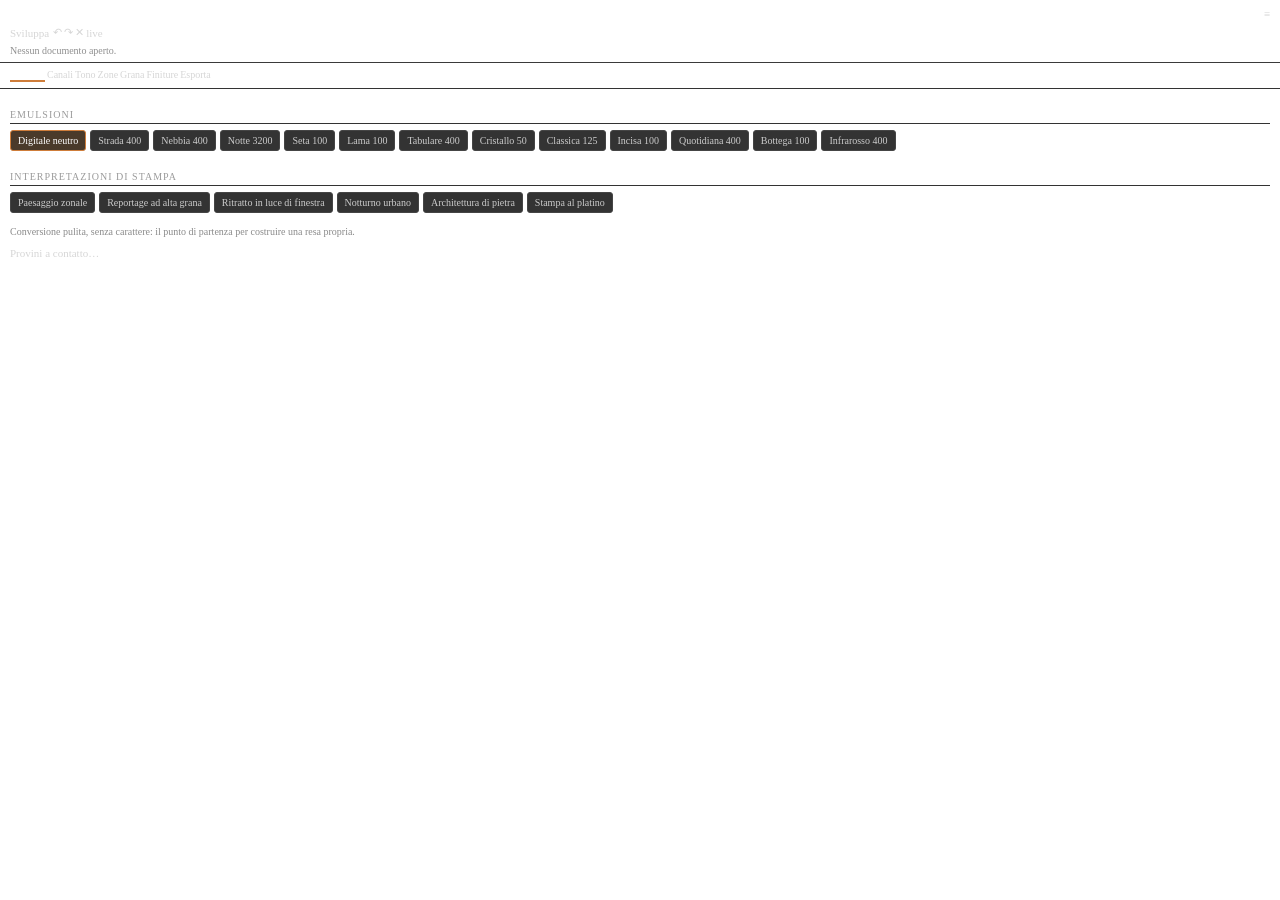
==== bn-studio/index.html @ e70c08dc "Camera Oscura BN 1.0.0: prima versione libera (GPL-3.0)" ====
<!DOCTYPE html>
<html>
<head>
  <meta charset="utf-8" />
  <title>Camera Oscura BN</title>
  <link rel="stylesheet" href="styles/panel.css" />
</head>
<body>
<div class="app">

  <div class="intestazione">
    <div class="riga titolo">
      <sp-textfield id="nomeRicetta" class="cresce" placeholder="Nome della ricetta"></sp-textfield>
      <sp-action-button id="btnLibreria" quiet title="Libreria delle ricette">≡</sp-action-button>
    </div>
    <div class="riga azioni">
      <sp-button id="btnApplica" variant="cta">Sviluppa</sp-button>
      <sp-action-button id="btnAnnulla" quiet title="Annulla">↶</sp-action-button>
      <sp-action-button id="btnRipristina" quiet title="Ripristina">↷</sp-action-button>
      <sp-action-button id="btnAzzera" quiet title="Azzera la ricetta">✕</sp-action-button>
      <sp-checkbox id="chkLive" checked title="Aggiorna Photoshop a ogni modifica">live</sp-checkbox>
    </div>
    <div id="statoDoc" class="stato">Nessun documento aperto.</div>
    <div id="statoSviluppo" class="sviluppo nascosto">
      <div class="spia"></div>
      <div id="testoSviluppo" class="cresce">Sviluppo in corso</div>
      <div class="avvertenza">attendi, i comandi tornano attivi alla fine</div>
    </div>
  </div>

  <div class="schede">
    <sp-action-button class="scheda attiva" data-scheda="pellicola" quiet>Pellicola</sp-action-button>
    <sp-action-button class="scheda" data-scheda="conversione" quiet>Canali</sp-action-button>
    <sp-action-button class="scheda" data-scheda="tono" quiet>Tono</sp-action-button>
    <sp-action-button class="scheda" data-scheda="zone" quiet>Zone</sp-action-button>
    <sp-action-button class="scheda" data-scheda="grana" quiet>Grana</sp-action-button>
    <sp-action-button class="scheda" data-scheda="finiture" quiet>Finiture</sp-action-button>
    <sp-action-button class="scheda" data-scheda="esporta" quiet>Esporta</sp-action-button>
  </div>

  <div class="contenuto">

    <!-- ============ PELLICOLA ============ -->
    <section class="pannello" data-pannello="pellicola">
      <div class="etichettaSezione">Emulsioni</div>
      <div id="grigliaPellicole" class="griglia"></div>
      <div class="etichettaSezione">Interpretazioni di stampa</div>
      <div id="grigliaInterpretazioni" class="griglia"></div>
      <div id="notaPellicola" class="nota"></div>
      <div class="riga">
        <sp-button id="btnProvini" variant="secondary">Provini a contatto</sp-button>
        <sp-action-button id="btnProviniScelta" quiet title="Scegli quali ricette confrontare">…</sp-action-button>
      </div>
    </section>

    <!-- ============ CONVERSIONE ============ -->
    <section class="pannello nascosto" data-pannello="conversione">
      <div class="etichettaSezione">Filtro davanti all'obiettivo</div>
      <div class="riga">
        <sp-dropdown id="ddFiltro" class="cresce"><sp-menu slot="options"></sp-menu></sp-dropdown>
      </div>
      <div class="riga cursore">
        <label>Intensita</label>
        <sp-slider min="0" max="100" step="1" data-p="conversione.intensitaFiltro"></sp-slider>
        <span class="val"></span>
      </div>
      <div class="riga cursore">
        <label>Tinta</label>
        <sp-slider min="0" max="359" step="1" data-p="conversione.tintaFiltro"></sp-slider>
        <span class="val"></span>
      </div>
      <canvas id="telaTinta" class="tela bassa" width="320" height="22"></canvas>
      <div id="notaFiltro" class="nota"></div>

      <div class="etichettaSezione">Miscelatore dei canali</div>
      <div class="riga cursore"><label>Rosso</label><sp-slider min="-200" max="300" step="1" data-p="conversione.rosso"></sp-slider><span class="val"></span></div>
      <div class="riga cursore"><label>Giallo</label><sp-slider min="-200" max="300" step="1" data-p="conversione.giallo"></sp-slider><span class="val"></span></div>
      <div class="riga cursore"><label>Verde</label><sp-slider min="-200" max="300" step="1" data-p="conversione.verde"></sp-slider><span class="val"></span></div>
      <div class="riga cursore"><label>Ciano</label><sp-slider min="-200" max="300" step="1" data-p="conversione.ciano"></sp-slider><span class="val"></span></div>
      <div class="riga cursore"><label>Blu</label><sp-slider min="-200" max="300" step="1" data-p="conversione.blu"></sp-slider><span class="val"></span></div>
      <div class="riga cursore"><label>Magenta</label><sp-slider min="-200" max="300" step="1" data-p="conversione.magenta"></sp-slider><span class="val"></span></div>
      <div class="nota">Valori alti schiariscono il colore corrispondente. Il filtro colorato scrive sopra questi cursori: spostane uno e la ricetta diventa personalizzata.</div>
    </section>

    <!-- ============ TONO ============ -->
    <section class="pannello nascosto" data-pannello="tono">
      <div class="etichettaSezione">Curva tonale</div>
      <canvas id="telaCurva" class="tela" width="320" height="320"></canvas>
      <div class="riga azioniCurva">
        <sp-action-button id="btnCurvaAzzera" quiet>Curva lineare</sp-action-button>
        <sp-action-button id="btnCurvaS" quiet>S dolce</sp-action-button>
        <sp-action-button id="btnCurvaPunto" quiet title="Elimina il punto selezionato">Togli punto</sp-action-button>
      </div>

      <div class="etichettaSezione">Luminosita</div>
      <div class="riga cursore"><label>Generale</label><sp-slider min="-100" max="100" step="1" data-p="tono.luminosita"></sp-slider><span class="val"></span></div>
      <div class="riga cursore"><label>Ombre</label><sp-slider min="-100" max="100" step="1" data-p="tono.lumOmbre"></sp-slider><span class="val"></span></div>
      <div class="riga cursore"><label>Mezzitoni</label><sp-slider min="-100" max="100" step="1" data-p="tono.lumMezzitoni"></sp-slider><span class="val"></span></div>
      <div class="riga cursore"><label>Alte luci</label><sp-slider min="-100" max="100" step="1" data-p="tono.lumLuci"></sp-slider><span class="val"></span></div>
      <div class="riga cursore"><label>Dinamica</label><sp-slider min="-100" max="100" step="1" data-p="tono.luminositaDinamica"></sp-slider><span class="val"></span></div>
      <div class="nota">La luminosita dinamica guarda il vicinato, non il singolo pixel: schiarisce le zone scure nel loro insieme e rispetta il modellato. Cambiandola il gruppo viene ricostruito.</div>

      <div class="etichettaSezione">Punti di riferimento</div>
      <div class="riga cursore"><label>Punto di nero</label><sp-slider min="0" max="120" step="1" data-p="tono.neroInput"></sp-slider><span class="val"></span></div>
      <div class="riga cursore"><label>Punto di bianco</label><sp-slider min="140" max="255" step="1" data-p="tono.biancoInput"></sp-slider><span class="val"></span></div>
      <div class="riga cursore"><label>Contrasto</label><sp-slider min="-100" max="100" step="1" data-p="tono.contrasto"></sp-slider><span class="val"></span></div>
      <div class="riga cursore"><label>Contr. morbido</label><sp-slider min="-100" max="100" step="1" data-p="tono.contrastoMorbido"></sp-slider><span class="val"></span></div>
      <div class="riga cursore"><label>Esalta i neri</label><sp-slider min="0" max="100" step="1" data-p="tono.esaltaNeri"></sp-slider><span class="val"></span></div>
      <div class="riga cursore"><label>Esalta i bianchi</label><sp-slider min="0" max="100" step="1" data-p="tono.esaltaBianchi"></sp-slider><span class="val"></span></div>

      <div class="etichettaSezione">Contrasto locale</div>
      <div class="riga cursore"><label>Chiarezza</label><sp-slider min="-100" max="100" step="1" data-p="tono.chiarezza"></sp-slider><span class="val"></span></div>
      <div class="riga cursore"><label>Struttura</label><sp-slider min="-100" max="100" step="1" data-p="tono.struttura"></sp-slider><span class="val"></span></div>
      <div class="riga cursore"><label>Struttura fine</label><sp-slider min="-100" max="100" step="1" data-p="tono.strutturaFine"></sp-slider><span class="val"></span></div>
      <div class="etichettaSezione">Struttura per fascia</div>
      <div class="riga cursore"><label>Ombre</label><sp-slider min="-100" max="100" step="1" data-p="tono.strutturaOmbre"></sp-slider><span class="val"></span></div>
      <div class="riga cursore"><label>Mezzitoni</label><sp-slider min="-100" max="100" step="1" data-p="tono.strutturaMezzitoni"></sp-slider><span class="val"></span></div>
      <div class="riga cursore"><label>Alte luci</label><sp-slider min="-100" max="100" step="1" data-p="tono.strutturaLuci"></sp-slider><span class="val"></span></div>
      <div class="nota">La struttura per fascia si somma a quella generale. Chiarezza e struttura creano livelli pixel calcolati sul visibile: dopo averle cambiate, il gruppo viene ricostruito.</div>

      <div class="etichettaSezione">Protezione tonale</div>
      <div class="riga cursore"><label>Ombre</label><sp-slider min="0" max="100" step="1" data-p="tono.protezioneOmbre"></sp-slider><span class="val"></span></div>
      <div class="riga cursore"><label>Alte luci</label><sp-slider min="0" max="100" step="1" data-p="tono.protezioneLuci"></sp-slider><span class="val"></span></div>
      <div class="nota">Riporta indietro le ombre e le luci che le regolazioni hanno spinto verso il nero pieno o il bianco bruciato.</div>
    </section>

    <!-- ============ ZONE ============ -->
    <section class="pannello nascosto" data-pannello="zone">
      <div class="riga">
        <sp-checkbox id="chkZone">Sistema zonale attivo</sp-checkbox>
      </div>
      <div class="nota">Ogni cursore schiarisce o brucia una fascia della scala, come mano e cartoncino sotto l'ingranditore. Zona 0 e il nero pieno, Zona X il bianco carta.</div>
      <div id="cursoriZone"></div>
      <div class="riga cursore"><label>Ampiezza fasce</label><sp-slider min="15" max="100" step="1" data-p="zone.ampiezza"></sp-slider><span class="val"></span></div>
      <div class="riga"><sp-action-button id="btnZoneAzzera" quiet>Azzera tutte le zone</sp-action-button></div>
    </section>

    <!-- ============ GRANA ============ -->
    <section class="pannello nascosto" data-pannello="grana">
      <div class="riga">
        <sp-checkbox id="chkGrana">Grana attiva</sp-checkbox>
        <sp-dropdown id="ddMotore" class="cresce">
          <sp-menu slot="options">
            <sp-menu-item value="nativo" selected>Motore nativo (filtri Photoshop)</sp-menu-item>
            <sp-menu-item value="procedurale">Motore procedurale (calcolato)</sp-menu-item>
          </sp-menu>
        </sp-dropdown>
      </div>
      <div class="riga cursore"><label>Quantita</label><sp-slider min="0" max="100" step="1" data-p="grana.quantita"></sp-slider><span class="val"></span></div>
      <div class="riga cursore"><label>Dimensione</label><sp-slider min="0.4" max="3" step="0.05" data-p="grana.dimensione"></sp-slider><span class="val"></span></div>
      <div class="riga cursore"><label>Ruvidita</label><sp-slider min="0" max="100" step="1" data-p="grana.ruvidita"></sp-slider><span class="val"></span></div>
      <div class="etichettaSezione">Distribuzione per fascia tonale</div>
      <div class="riga cursore"><label>Ombre</label><sp-slider min="0" max="100" step="1" data-p="grana.ombre"></sp-slider><span class="val"></span></div>
      <div class="riga cursore"><label>Mezzitoni</label><sp-slider min="0" max="100" step="1" data-p="grana.mezzitoni"></sp-slider><span class="val"></span></div>
      <div class="riga cursore"><label>Alte luci</label><sp-slider min="0" max="100" step="1" data-p="grana.luci"></sp-slider><span class="val"></span></div>
      <div class="riga">
        <sp-button id="btnNuovoSeme" variant="secondary">Nuovo seme</sp-button>
        <span id="semeCorrente" class="nota inline"></span>
      </div>
      <div class="nota">Il motore procedurale calcola il granulo pixel per pixel: piu lento, ma con dimensione e ruvidita realmente controllabili. Su file oltre i 42 Mpixel torna automaticamente al motore nativo.</div>
    </section>

    <!-- ============ FINITURE ============ -->
    <section class="pannello nascosto" data-pannello="finiture">
      <div class="etichettaSezione">Viraggio</div>
      <div class="riga"><sp-dropdown id="ddViraggio" class="cresce"><sp-menu slot="options"></sp-menu></sp-dropdown></div>
      <div class="riga cursore"><label>Intensita</label><sp-slider min="0" max="100" step="1" data-p="finiture.intensitaViraggio"></sp-slider><span class="val"></span></div>
      <div id="notaViraggio" class="nota"></div>
      <canvas id="telaScala" class="tela bassa" width="320" height="46"></canvas>

      <div class="etichettaSezione">Split toning</div>
      <div class="riga cursore"><label>Tinta ombre</label><sp-slider min="0" max="360" step="1" data-p="finiture.split.ombreTinta"></sp-slider><span class="val"></span></div>
      <div class="riga cursore"><label>Saturazione ombre</label><sp-slider min="0" max="100" step="1" data-p="finiture.split.ombreSat"></sp-slider><span class="val"></span></div>
      <div class="riga cursore"><label>Tinta luci</label><sp-slider min="0" max="360" step="1" data-p="finiture.split.luciTinta"></sp-slider><span class="val"></span></div>
      <div class="riga cursore"><label>Saturazione luci</label><sp-slider min="0" max="100" step="1" data-p="finiture.split.luciSat"></sp-slider><span class="val"></span></div>
      <div class="riga cursore"><label>Bilanciamento</label><sp-slider min="-100" max="100" step="1" data-p="finiture.split.bilanciamento"></sp-slider><span class="val"></span></div>

      <div class="etichettaSezione">Vignettatura</div>
      <div class="riga cursore"><label>Quantita</label><sp-slider min="-100" max="100" step="1" data-p="finiture.vignetta.quantita"></sp-slider><span class="val"></span></div>
      <div class="riga cursore"><label>Morbidezza</label><sp-slider min="0" max="100" step="1" data-p="finiture.vignetta.morbidezza"></sp-slider><span class="val"></span></div>
      <div class="riga cursore"><label>Estensione</label><sp-slider min="20" max="100" step="1" data-p="finiture.vignetta.centro"></sp-slider><span class="val"></span></div>

      <div class="etichettaSezione">Bordo e cornice</div>
      <div class="riga">
        <sp-dropdown id="ddBordo" class="cresce">
          <sp-menu slot="options">
            <sp-menu-item value="nessuno" selected>Nessuno</sp-menu-item>
            <sp-menu-item value="filetto">Filetto interno</sp-menu-item>
            <sp-menu-item value="cornice">Cornice esterna</sp-menu-item>
            <sp-menu-item value="passepartout">Passe-partout</sp-menu-item>
          </sp-menu>
        </sp-dropdown>
      </div>
      <div class="riga cursore"><label>Spessore %</label><sp-slider min="0.2" max="12" step="0.1" data-p="finiture.bordo.spessore"></sp-slider><span class="val"></span></div>
      <div class="riga">
        <sp-action-button id="btnBordoNero" quiet>Nero</sp-action-button>
        <sp-action-button id="btnBordoBianco" quiet>Bianco</sp-action-button>
        <sp-button id="btnApplicaBordo" variant="secondary">Applica bordo</sp-button>
      </div>
      <div class="nota">Cornice e passe-partout allargano il quadro del documento: si applicano su richiesta, non a ogni ritocco.</div>
    </section>

    <!-- ============ ESPORTA ============ -->
    <section class="pannello nascosto" data-pannello="esporta">
      <div class="etichettaSezione">Adobe Camera Raw e Lightroom</div>
      <div class="riga">
        <sp-button id="btnXmpSalva" variant="secondary">Salva preset .xmp</sp-button>
        <sp-button id="btnXmpCartella" variant="secondary">Nella cartella preset</sp-button>
      </div>
      <div id="statoRaw" class="nota"></div>

      <div class="etichettaSezione">LUT 3D</div>
      <div class="riga">
        <sp-dropdown id="ddLutDim" class="cresce">
          <sp-menu slot="options">
            <sp-menu-item value="17">17 punti (leggera)</sp-menu-item>
            <sp-menu-item value="33" selected>33 punti (standard)</sp-menu-item>
            <sp-menu-item value="65">65 punti (alta precisione)</sp-menu-item>
          </sp-menu>
        </sp-dropdown>
        <sp-button id="btnLut" variant="secondary">Salva .cube</sp-button>
      </div>
      <div class="nota">La LUT contiene conversione, filtro, tono e viraggio. Grana, vignetta e interventi locali restano fuori: dipendono dalla posizione nel fotogramma.</div>

      <div class="etichettaSezione">Ricetta</div>
      <div class="riga">
        <sp-button id="btnRicettaSalva" variant="secondary">Salva in libreria</sp-button>
        <sp-button id="btnRicettaEsporta" variant="secondary">Esporta file</sp-button>
        <sp-button id="btnRicettaImporta" variant="secondary">Importa</sp-button>
      </div>

      <div class="etichettaSezione">Lavorazione a lotti</div>
      <div class="riga">
        <sp-button id="btnLottoAperti" variant="secondary">Documenti aperti</sp-button>
        <sp-button id="btnLottoCartella" variant="secondary">Cartella…</sp-button>
      </div>
      <div class="nota">Sulla cartella: apre ogni immagine, applica la ricetta, unifica ed esporta un JPEG alla massima qualita nella cartella di destinazione.</div>

      <div class="etichettaSezione">Diagnostica</div>
      <div class="riga">
        <sp-action-button id="btnPulisciLog" quiet>Pulisci</sp-action-button>
        <sp-action-button id="btnRimuoviGruppo" quiet>Rimuovi il gruppo BN</sp-action-button>
      </div>
      <div id="registro" class="registro"></div>
    </section>

  </div>

  <!-- Finestra della libreria -->
  <div id="velo" class="velo nascosto">
    <div class="finestra">
      <div class="etichettaSezione">Libreria delle ricette</div>
      <div id="elencoLibreria" class="elenco"></div>
      <div class="riga destra">
        <sp-button id="btnChiudiLibreria" variant="secondary">Chiudi</sp-button>
      </div>
    </div>
  </div>

  <script src="src/ui/entrypoints.js"></script>
  <script src="src/core/util.js"></script>
  <script src="src/core/curve.js"></script>
  <script src="src/core/filtri.js"></script>
  <script src="src/core/bn.js"></script>
  <script src="src/core/viraggi.js"></script>
  <script src="src/core/pellicole.js"></script>
  <script src="src/core/state.js"></script>
  <script src="src/core/lut.js"></script>
  <script src="src/core/xmp.js"></script>
  <script src="src/core/file.js"></script>
  <script src="src/ui/log.js"></script>
  <script src="src/ps/actions.js"></script>
  <script src="src/ps/pipeline.js"></script>
  <script src="src/ps/grana.js"></script>
  <script src="src/ps/provini.js"></script>
  <script src="src/ps/lotto.js"></script>
  <script src="src/ui/curva.js"></script>
  <script src="src/ui/main.js"></script>
</div>
</body>
</html>
---- bn-studio/styles/panel.css ----
/* Camera Oscura BN — foglio di stile del pannello.
   UXP supporta un sottoinsieme di CSS: qui si usano solo flexbox,
   colori, bordi e spaziature. */

/* Il pannello ha un'altezza fissa decisa da Photoshop: intestazione e
   schede restano ancorate in alto, il contenuto scorre da solo. In UXP
   il corpo della pagina non scorre, serve un contenitore dichiarato. */
html, body {
  height: 100%;
  margin: 0;
  padding: 0;
  overflow: hidden;
}

.app {
  display: flex;
  flex-direction: column;
  height: 100%;
  max-height: 100%;
  font-size: 11px;
  color: #d6d6d6;
}

.riga {
  display: flex;
  flex-direction: row;
  align-items: center;
  margin-bottom: 6px;
}

.riga.destra { justify-content: flex-end; }
.cresce { flex: 1 1 auto; }

.intestazione {
  flex: 0 0 auto;
  border-bottom: 1px solid #3a3a3a;
  padding: 8px 10px 6px 10px;
}

.titolo sp-textfield { flex: 1 1 auto; margin-right: 4px; }

.azioni sp-button { margin-right: 4px; }
.azioni sp-action-button { margin-right: 2px; }

.stato {
  font-size: 10px;
  color: #8f8f8f;
  margin-top: 2px;
}

.schede {
  flex: 0 0 auto;
  display: flex;
  flex-direction: row;
  flex-wrap: wrap;
  padding: 6px 10px 4px 10px;
  border-bottom: 1px solid #333333;
}

.scheda {
  margin-right: 2px;
  margin-bottom: 2px;
  font-size: 10px;
  border-bottom: 2px solid transparent;
}

.scheda.attiva {
  border-bottom: 2px solid #cf7d3a;
  color: #ffffff;
}

/* min-height a zero e la condizione perche un figlio flessibile possa
   scorrere invece di dilatare il contenitore. */
.contenuto {
  flex: 1 1 auto;
  min-height: 0;
  overflow-y: auto;
  overflow-x: hidden;
  display: flex;
  flex-direction: column;
  padding: 8px 10px 16px 10px;
}

.pannello { display: flex; flex-direction: column; flex: 0 0 auto; }
/* Senza questo i figli si schiacciano quando il contenuto supera l'altezza
   del pannello, invece di far comparire la barra di scorrimento. */
.pannello > * { flex-shrink: 0; }
#telaTinta { height: 22px; }
.nascosto { display: none; }

.etichettaSezione {
  font-size: 10px;
  text-transform: uppercase;
  color: #9a9a9a;
  letter-spacing: 1px;
  margin: 12px 0 6px 0;
  border-bottom: 1px solid #333333;
  padding-bottom: 3px;
}

.cursore label {
  width: 96px;
  flex: 0 0 96px;
  font-size: 11px;
  color: #c3c3c3;
}

.cursore sp-slider { flex: 1 1 auto; margin: 0 6px; }

.cursore .val {
  width: 42px;
  flex: 0 0 42px;
  text-align: right;
  font-size: 10px;
  color: #9a9a9a;
}

.nota {
  font-size: 10px;
  color: #8a8a8a;
  line-height: 14px;
  margin: 4px 0 8px 0;
}

.nota.inline { margin: 0 0 0 8px; }

.griglia {
  display: flex;
  flex-direction: row;
  flex-wrap: wrap;
  margin-bottom: 4px;
}

.pastiglia {
  border: 1px solid #454545;
  border-radius: 3px;
  padding: 4px 7px;
  margin: 0 4px 4px 0;
  font-size: 10px;
  color: #cccccc;
  background-color: #333333;
}

.pastiglia.attiva {
  border-color: #cf7d3a;
  background-color: #4a3a2a;
  color: #ffffff;
}

.tela {
  width: 100%;
  height: 240px;
  background-color: #1e1e1e;
  border: 1px solid #3d3d3d;
  margin-bottom: 6px;
}

.tela.bassa { height: 46px; }

.azioniCurva sp-action-button { margin-right: 4px; font-size: 10px; }

.registro {
  height: 130px;
  overflow-y: auto;
  background-color: #232323;
  border: 1px solid #3a3a3a;
  padding: 5px;
  font-size: 10px;
  line-height: 14px;
  color: #a8a8a8;
}

.registro .errore { color: #e8836f; }
.registro .avviso { color: #e0b552; }

.velo {
  position: absolute;
  top: 0; left: 0; right: 0; bottom: 0;
  background-color: #1d1d1d;
  padding: 16px;
  overflow-y: auto;
}

.finestra {
  background-color: #2b2b2b;
  border: 1px solid #4a4a4a;
  padding: 10px;
}

.elenco { max-height: 320px; overflow-y: auto; margin-bottom: 8px; }

.voceLibreria {
  display: flex;
  flex-direction: row;
  align-items: center;
  border-bottom: 1px solid #383838;
  padding: 4px 0;
}

.voceLibreria .nome { flex: 1 1 auto; font-size: 11px; }

/* Segnale di sviluppo in corso: riga ambra sotto lo stato del documento. */
.sviluppo {
  display: flex;
  flex-direction: row;
  align-items: center;
  margin-top: 6px;
  padding: 5px 8px;
  border-radius: 3px;
  background-color: #3d2a17;
  border: 1px solid #cf7d3a;
  color: #f3d3b0;
  font-size: 11px;
}
.sviluppo.nascosto { display: none; }
.sviluppo .spia {
  width: 8px;
  height: 8px;
  border-radius: 4px;
  background-color: #cf7d3a;
  margin-right: 8px;
}
.sviluppo .avvertenza {
  font-size: 9px;
  color: #c7a582;
  margin-left: 6px;
}
.app.occupato .contenuto { opacity: 0.55; }
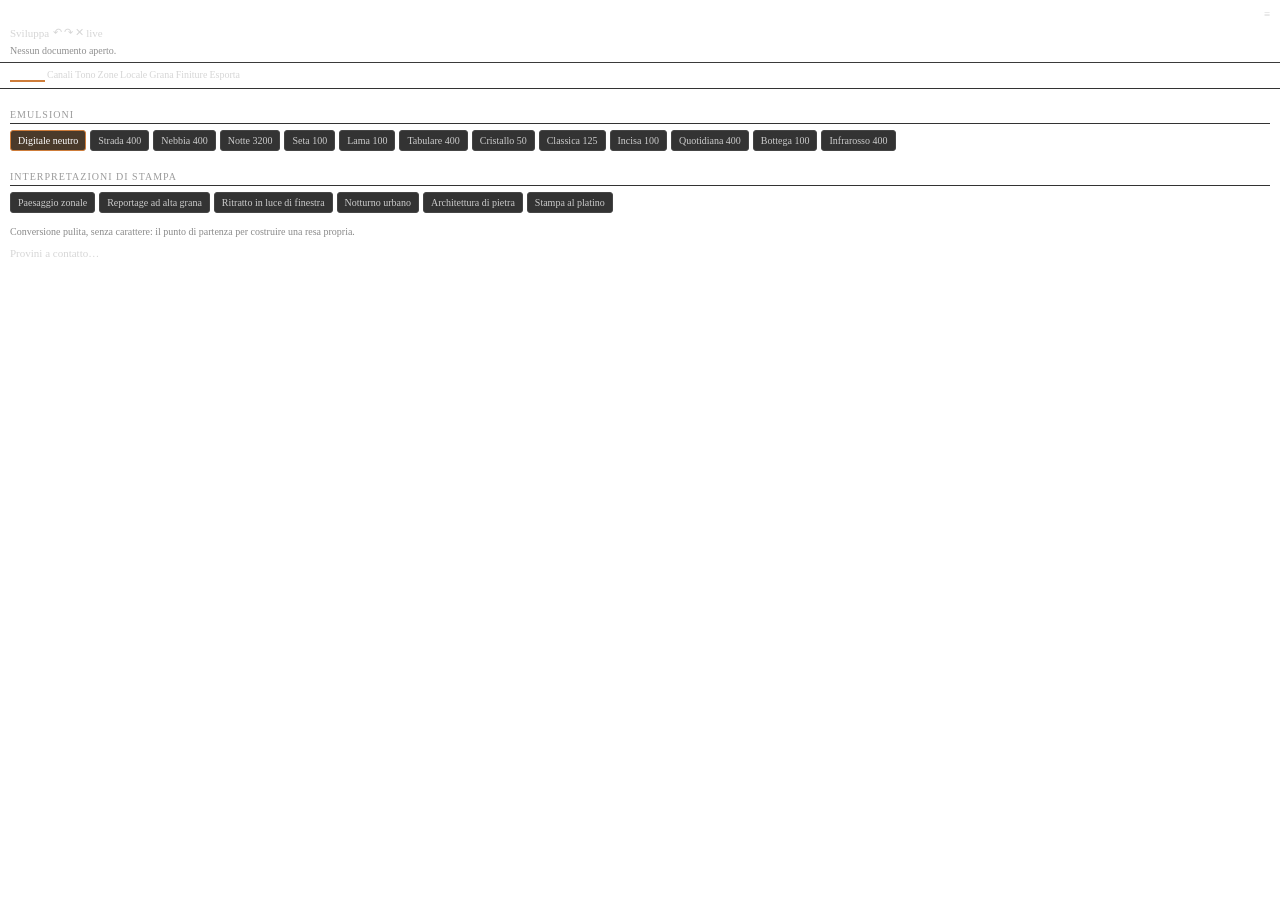
==== commit 6203b5a7: "Camera Oscura BN 1.1.0: maschera radiale (scheda Locale), centro scelto sulla foto, ellisse dalla se" ====
--- a/bn-studio/index.html
+++ b/bn-studio/index.html
@@ -33,6 +33,7 @@
     <sp-action-button class="scheda" data-scheda="conversione" quiet>Canali</sp-action-button>
     <sp-action-button class="scheda" data-scheda="tono" quiet>Tono</sp-action-button>
     <sp-action-button class="scheda" data-scheda="zone" quiet>Zone</sp-action-button>
+    <sp-action-button class="scheda" data-scheda="locale" quiet>Locale</sp-action-button>
     <sp-action-button class="scheda" data-scheda="grana" quiet>Grana</sp-action-button>
     <sp-action-button class="scheda" data-scheda="finiture" quiet>Finiture</sp-action-button>
     <sp-action-button class="scheda" data-scheda="esporta" quiet>Esporta</sp-action-button>
@@ -133,6 +134,47 @@
       <div id="cursoriZone"></div>
       <div class="riga cursore"><label>Ampiezza fasce</label><sp-slider min="15" max="100" step="1" data-p="zone.ampiezza"></sp-slider><span class="val"></span></div>
       <div class="riga"><sp-action-button id="btnZoneAzzera" quiet>Azzera tutte le zone</sp-action-button></div>
+    </section>
+
+    <!-- ============ LOCALE ============ -->
+    <section class="pannello nascosto" data-pannello="locale">
+      <div class="etichettaSezione">Maschera radiale</div>
+      <div class="riga">
+        <sp-checkbox id="chkRadiale">Attiva la maschera radiale</sp-checkbox>
+      </div>
+      <canvas id="telaRadiale" class="tela radiale" width="320" height="214"></canvas>
+      <div class="riga azioniCurva">
+        <sp-action-button id="btnRadialeCentro" quiet title="Riporta l'ellisse al centro del fotogramma">Al centro</sp-action-button>
+        <sp-action-button id="btnRadialeCerchio" quiet title="Stessa misura in pixel sui due assi">Cerchio</sp-action-button>
+        <sp-action-button id="btnRadialeScambia" quiet title="Scambia i valori di dentro e fuori">Scambia lati</sp-action-button>
+        <sp-action-button id="btnRadialeAzzera" quiet title="Ellisse e regolazioni ai valori iniziali">Azzera</sp-action-button>
+      </div>
+      <div class="riga azioniCurva">
+        <sp-action-button id="btnRadialeFoto" quiet title="Scegli il centro con un clic sulla foto in Photoshop">Centro sulla foto</sp-action-button>
+        <sp-action-button id="btnRadialeSelezione" quiet title="Usa come ellisse la selezione tracciata sulla foto">Dalla selezione</sp-action-button>
+      </div>
+      <div id="notaRadialeFoto" class="nota nascosto">Clicca sulla foto nel punto che vuoi al centro dell'ellisse. Per annullare, premi di nuovo "Annulla".</div>
+      <div class="nota">Sulla foto: "Centro sulla foto" attiva il campionatore colore e il primo clic sull'immagine diventa il centro; "Dalla selezione" prende centro e misure da una selezione (per esempio ellittica) tracciata in Photoshop.</div>
+      <div class="nota">Trascina il quadratino centrale per spostare l'ellisse, i due quadratini sul bordo per allungarla o allargarla, il quadratino vuoto in alto per ruotarla. Un clic altrove sul fotogramma porta li il centro. Le zone chiare della tela sono quelle che ricevono le regolazioni di dentro.</div>
+
+      <div class="etichettaSezione">Forma</div>
+      <div class="riga cursore"><label>Centro orizz. %</label><sp-slider min="0" max="100" step="1" data-p="locale.radiale.x"></sp-slider><span class="val"></span></div>
+      <div class="riga cursore"><label>Centro vert. %</label><sp-slider min="0" max="100" step="1" data-p="locale.radiale.y"></sp-slider><span class="val"></span></div>
+      <div class="riga cursore"><label>Larghezza %</label><sp-slider min="5" max="200" step="1" data-p="locale.radiale.larghezza"></sp-slider><span class="val"></span></div>
+      <div class="riga cursore"><label>Altezza %</label><sp-slider min="5" max="200" step="1" data-p="locale.radiale.altezza"></sp-slider><span class="val"></span></div>
+      <div class="riga cursore"><label>Rotazione °</label><sp-slider min="-90" max="90" step="1" data-p="locale.radiale.rotazione"></sp-slider><span class="val"></span></div>
+      <div class="riga cursore"><label>Sfumatura</label><sp-slider min="0" max="100" step="1" data-p="locale.radiale.sfumatura"></sp-slider><span class="val"></span></div>
+
+      <div class="etichettaSezione">Dentro l'ellisse</div>
+      <div class="riga cursore"><label>Luminosita</label><sp-slider min="-100" max="100" step="1" data-p="locale.radiale.dentro.luminosita"></sp-slider><span class="val"></span></div>
+      <div class="riga cursore"><label>Contrasto</label><sp-slider min="-100" max="100" step="1" data-p="locale.radiale.dentro.contrasto"></sp-slider><span class="val"></span></div>
+      <div class="riga cursore"><label>Struttura</label><sp-slider min="-100" max="100" step="1" data-p="locale.radiale.dentro.struttura"></sp-slider><span class="val"></span></div>
+
+      <div class="etichettaSezione">Fuori dall'ellisse</div>
+      <div class="riga cursore"><label>Luminosita</label><sp-slider min="-100" max="100" step="1" data-p="locale.radiale.fuori.luminosita"></sp-slider><span class="val"></span></div>
+      <div class="riga cursore"><label>Contrasto</label><sp-slider min="-100" max="100" step="1" data-p="locale.radiale.fuori.contrasto"></sp-slider><span class="val"></span></div>
+      <div class="riga cursore"><label>Struttura</label><sp-slider min="-100" max="100" step="1" data-p="locale.radiale.fuori.struttura"></sp-slider><span class="val"></span></div>
+      <div class="nota">Esempio da camera oscura: dentro +15 di luminosita e +20 di struttura sul soggetto, fuori -30 di luminosita per bruciare lo sfondo. Spostare o ridimensionare l'ellisse ridisegna solo le maschere; cambiare la struttura di segno ricostruisce la pila.</div>
     </section>
 
     <!-- ============ GRANA ============ -->
@@ -267,6 +309,7 @@
   <script src="src/core/state.js"></script>
   <script src="src/core/lut.js"></script>
   <script src="src/core/xmp.js"></script>
+  <script src="src/core/radiale.js"></script>
   <script src="src/core/file.js"></script>
   <script src="src/ui/log.js"></script>
   <script src="src/ps/actions.js"></script>
@@ -275,6 +318,7 @@
   <script src="src/ps/provini.js"></script>
   <script src="src/ps/lotto.js"></script>
   <script src="src/ui/curva.js"></script>
+  <script src="src/ui/radiale.js"></script>
   <script src="src/ui/main.js"></script>
 </div>
 </body>
--- a/bn-studio/styles/panel.css
+++ b/bn-studio/styles/panel.css
@@ -226,3 +226,6 @@
   margin-left: 6px;
 }
 .app.occupato .contenuto { opacity: 0.55; }
+
+/* Tela della maschera radiale: l'altezza segue il rapporto 320×214. */
+.tela.radiale { height: 214px; }
